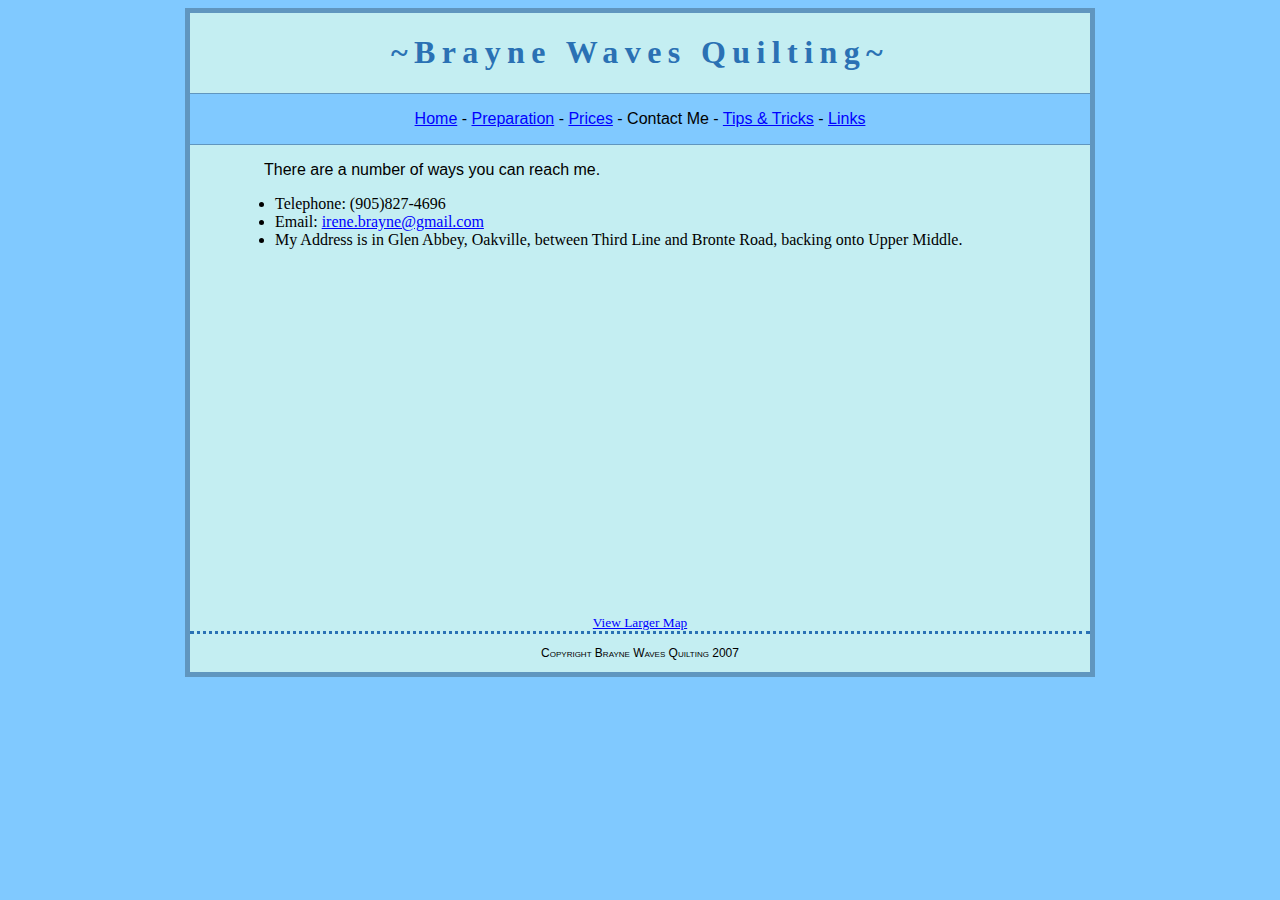
==== contact.html @ 0abe2233 "Add analytics and run through htmltidy" ====
<!DOCTYPE html PUBLIC "-//W3C//DTD XHTML 1.0 Transitional//EN"
    "http://www.w3.org/TR/xhtml1/DTD/xhtml1-transitional.dtd">

<html xmlns="http://www.w3.org/1999/xhtml">
<head>
  <meta name="generator" content=
  "HTML Tidy for Linux (vers 25 March 2009), see www.w3.org" />
  <meta http-equiv="content-type" content=
  "text/html; charset=us-ascii" />
  <link rel="stylesheet" type="text/css" href="styles.css" />

  <title>Brayne Waves Quilting - Contact Me</title>
  <script type="text/javascript">
//<![CDATA[

                   var _gaq = _gaq || [];
                    _gaq.push(['_setAccount', 'UA-29048989-1']);
                     _gaq.push(['_trackPageview']);

                      (function() {
                         var ga = document.createElement('script'); ga.type =
                         'text/javascript'; ga.async = true;
                            ga.src = ('https:' == document.location.protocol ? 'https://ssl' :
                            'http://www') + '.google-analytics.com/ga.js';
                               var s = document.getElementsByTagName('script')[0];
                               s.parentNode.insertBefore(ga, s);
                                })();

  //]]>
  </script>
</head>

<body>
  <div id="wrap">
    <div id="screen">
      <div id="header">
        <h1>~Brayne Waves Quilting~</h1>
      </div><!--End of the header div-->

      <div id="navbar">
        <p><a href="index.html">Home</a> - <a href=
        "preparation.html">Preparation</a> - <a href=
        "prices.html">Prices</a> - Contact Me - <a href=
        "tips.html">Tips &amp; Tricks</a> - <a href=
        "links.html">Links</a></p>
      </div><!--end of the navbar div-->

      <div id="main">
        <p>There are a number of ways you can reach me.</p>

        <ul>
          <li>Telephone: (905)827-4696</li>

          <li>Email: <a href=
          "mailto:irene.brayne@gmail.com">irene.brayne@gmail.com</a></li>

          <li>My Address is in Glen Abbey, Oakville, between Third
          Line and Bronte Road, backing onto Upper Middle.</li>
        </ul>

        <center>
          <iframe width="425" height="350" frameborder="0"
          scrolling="no" marginheight="0" marginwidth="0" src=
          "http://maps.google.com/maps?f=q&amp;hl=en&amp;geocode=&amp;q=1511+parish+lane+oakville+ontario&amp;sll=43.43173,-79.74664&amp;sspn=0.010986,0.026972&amp;ie=UTF8&amp;ll=43.440518,-79.742546&amp;spn=0.010985,0.026972&amp;z=14&amp;iwloc=addr&amp;om=1&amp;output=embed&amp;s=AARTsJrxhMw6lU4P20tM6rjh2qhjMwvL8g">
          </iframe><br />
          <small><a href=
          "http://maps.google.com/maps?f=q&amp;hl=en&amp;geocode=&amp;q=1511+parish+lane+oakville+ontario&amp;sll=43.43173,-79.74664&amp;sspn=0.010986,0.026972&amp;ie=UTF8&amp;ll=43.440518,-79.742546&amp;spn=0.010985,0.026972&amp;z=14&amp;iwloc=addr&amp;om=1&amp;source=embed"
          style="color:#0000FF;text-align:left">View Larger
          Map</a></small>
        </center>
      </div><!--End of the main div-->

      <div id="footer">
        <p>Copyright Brayne Waves Quilting 2007</p>
      </div><!--End of the footer div-->
    </div><!--End of the screen div-->
  </div><!--End of the wrap div-->
</body>
</html>
---- styles.css ----
/*Division Formatting*/

body
{
background:#80C9FF;
}

div#wrap
{
width:900px;
background:#C4EEF2;
margin-left:auto;
margin-right:auto;
border-width:thick;
border-style:solid;
border-color:#6096BF;
}

div#navbar
{
background:#80C9FF;
text-align:center;
border-top: thin solid #6096BF;
border-bottom: thin solid #6096BF;
}

div#main 
{
width:90%;
margin-left:auto;
margin-right:auto;
}

img
{
border-style:none;
vertical-align: top;
}
div#footer
{
border-top-width:medium;
border-top-style:dotted;
border-top-color:#2A71B4;
clear:both;
}
div#footer p
{
font-variant:small-caps;
font-size:12px;
text-align:center;	
}

/*Text Formatting*/
div#main p
{
padding-left:5px;
text-indent:1.5em;
}

div#sidebar p
{
text-align:center;
}

div.group
{
background:#80C9FF;
text-align:left;
border: thin solid #2A71B4;
padding: 5px;
margin-left: auto;
margin-right: 50px;
}

.strong
{
font-weight: bold;
}

.emphasis
{
font-style: italic;	
}

.centered
{
text-align:center;	
}

h1
{color: #2A71B4;
font-family: "Garamond Premr Pro";
letter-spacing:0.2em;
text-align:center;
}

h2
{
padding-top:5px;
color: #2A71B4;
font-family: "Arial";
text-align:left;
font-size:17px;
}

div#sidebar h2
{
text-align:center;	
}

p
{
color:black;
font-family: "Arial";
}

/*Pseudo Classes*/

a:link {color:blue;}

a:visited {color:navy;}

a:focus {color:purple;}

a:hover {color:purple;}

a:active {color:green;}
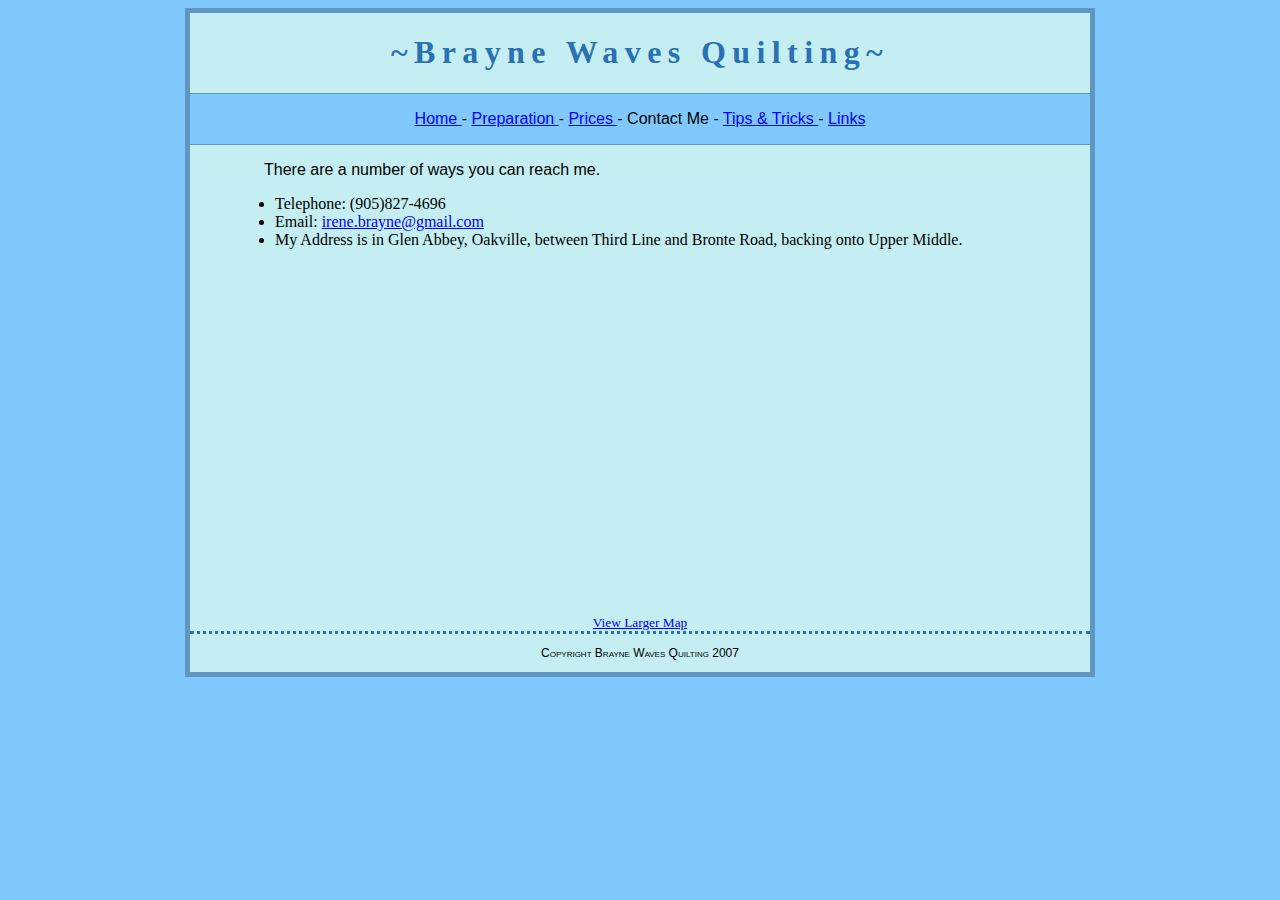
==== commit 081e0731: "Revert "Add analytics and run through htmltidy"" ====
--- a/contact.html
+++ b/contact.html
@@ -1,79 +1,40 @@
-<!DOCTYPE html PUBLIC "-//W3C//DTD XHTML 1.0 Transitional//EN"
-    "http://www.w3.org/TR/xhtml1/DTD/xhtml1-transitional.dtd">
+<!DOCTYPE html PUBLIC "-//W3C//DTD XHTML 1.0 Transitional//EN" "http://www.w3.org/TR/xhtml1/DTD/xhtml1-transitional.dtd">
+<html xmlns="http://www.w3.org/1999/xhtml">
+	<head>
+		<meta http-equiv="content-type" content="text/html; charset=UTF-8"/>
+		<link rel="stylesheet" type="text/css" href="styles.css"/>
+		<title>Brayne Waves Quilting - Contact Me</title>
+	</head>
+	<body>
+		<div id="wrap">
+			<div id="screen">
+				<div id="header">
+					<h1>~Brayne Waves Quilting~</h1>
+				</div><!--End of the header div-->
+				<div id="navbar">
+					<p>
+						<a href="index.html"> Home </a> -
+						<a href="preparation.html"> Preparation </a> -
+						<a href="prices.html"> Prices </a> -
+						Contact Me -
+						<a href="tips.html"> Tips & Tricks </a> -
+						<a href="links.html"> Links </a>
 
-<html xmlns="http://www.w3.org/1999/xhtml">
-<head>
-  <meta name="generator" content=
-  "HTML Tidy for Linux (vers 25 March 2009), see www.w3.org" />
-  <meta http-equiv="content-type" content=
-  "text/html; charset=us-ascii" />
-  <link rel="stylesheet" type="text/css" href="styles.css" />
-
-  <title>Brayne Waves Quilting - Contact Me</title>
-  <script type="text/javascript">
-//<![CDATA[
-
-                   var _gaq = _gaq || [];
-                    _gaq.push(['_setAccount', 'UA-29048989-1']);
-                     _gaq.push(['_trackPageview']);
-
-                      (function() {
-                         var ga = document.createElement('script'); ga.type =
-                         'text/javascript'; ga.async = true;
-                            ga.src = ('https:' == document.location.protocol ? 'https://ssl' :
-                            'http://www') + '.google-analytics.com/ga.js';
-                               var s = document.getElementsByTagName('script')[0];
-                               s.parentNode.insertBefore(ga, s);
-                                })();
-
-  //]]>
-  </script>
-</head>
-
-<body>
-  <div id="wrap">
-    <div id="screen">
-      <div id="header">
-        <h1>~Brayne Waves Quilting~</h1>
-      </div><!--End of the header div-->
-
-      <div id="navbar">
-        <p><a href="index.html">Home</a> - <a href=
-        "preparation.html">Preparation</a> - <a href=
-        "prices.html">Prices</a> - Contact Me - <a href=
-        "tips.html">Tips &amp; Tricks</a> - <a href=
-        "links.html">Links</a></p>
-      </div><!--end of the navbar div-->
-
-      <div id="main">
-        <p>There are a number of ways you can reach me.</p>
-
-        <ul>
-          <li>Telephone: (905)827-4696</li>
-
-          <li>Email: <a href=
-          "mailto:irene.brayne@gmail.com">irene.brayne@gmail.com</a></li>
-
-          <li>My Address is in Glen Abbey, Oakville, between Third
-          Line and Bronte Road, backing onto Upper Middle.</li>
-        </ul>
-
-        <center>
-          <iframe width="425" height="350" frameborder="0"
-          scrolling="no" marginheight="0" marginwidth="0" src=
-          "http://maps.google.com/maps?f=q&amp;hl=en&amp;geocode=&amp;q=1511+parish+lane+oakville+ontario&amp;sll=43.43173,-79.74664&amp;sspn=0.010986,0.026972&amp;ie=UTF8&amp;ll=43.440518,-79.742546&amp;spn=0.010985,0.026972&amp;z=14&amp;iwloc=addr&amp;om=1&amp;output=embed&amp;s=AARTsJrxhMw6lU4P20tM6rjh2qhjMwvL8g">
-          </iframe><br />
-          <small><a href=
-          "http://maps.google.com/maps?f=q&amp;hl=en&amp;geocode=&amp;q=1511+parish+lane+oakville+ontario&amp;sll=43.43173,-79.74664&amp;sspn=0.010986,0.026972&amp;ie=UTF8&amp;ll=43.440518,-79.742546&amp;spn=0.010985,0.026972&amp;z=14&amp;iwloc=addr&amp;om=1&amp;source=embed"
-          style="color:#0000FF;text-align:left">View Larger
-          Map</a></small>
-        </center>
-      </div><!--End of the main div-->
-
-      <div id="footer">
-        <p>Copyright Brayne Waves Quilting 2007</p>
-      </div><!--End of the footer div-->
-    </div><!--End of the screen div-->
-  </div><!--End of the wrap div-->
-</body>
+					</p>
+				</div><!--end of the navbar div-->
+				<div id="main">
+				<p>There are a number of ways you can reach me.</p>
+				<ul>
+				<li>Telephone: (905)827-4696</li>
+				<li>Email: <a href="mailto:irene.brayne@gmail.com">irene.brayne@gmail.com</a></li>
+				<li>My Address is in Glen Abbey, Oakville, between Third Line and Bronte Road, backing onto Upper Middle.</li>
+				</ul>
+				<center><iframe width="425" height="350" frameborder="0" scrolling="no" marginheight="0" marginwidth="0" src="http://maps.google.com/maps?f=q&amp;hl=en&amp;geocode=&amp;q=1511+parish+lane+oakville+ontario&amp;sll=43.43173,-79.74664&amp;sspn=0.010986,0.026972&amp;ie=UTF8&amp;ll=43.440518,-79.742546&amp;spn=0.010985,0.026972&amp;z=14&amp;iwloc=addr&amp;om=1&amp;output=embed&amp;s=AARTsJrxhMw6lU4P20tM6rjh2qhjMwvL8g"></iframe><br /><small><a href="http://maps.google.com/maps?f=q&amp;hl=en&amp;geocode=&amp;q=1511+parish+lane+oakville+ontario&amp;sll=43.43173,-79.74664&amp;sspn=0.010986,0.026972&amp;ie=UTF8&amp;ll=43.440518,-79.742546&amp;spn=0.010985,0.026972&amp;z=14&amp;iwloc=addr&amp;om=1&amp;source=embed" style="color:#0000FF;text-align:left">View Larger Map</a></small></center>
+				</div><!--End of the main div-->
+				<div id="footer">
+				<p>Copyright Brayne Waves Quilting 2007</p>
+				</div><!--End of the footer div-->
+			</div><!--End of the screen div-->
+		</div><!--End of the wrap div-->
+	</body>
 </html>
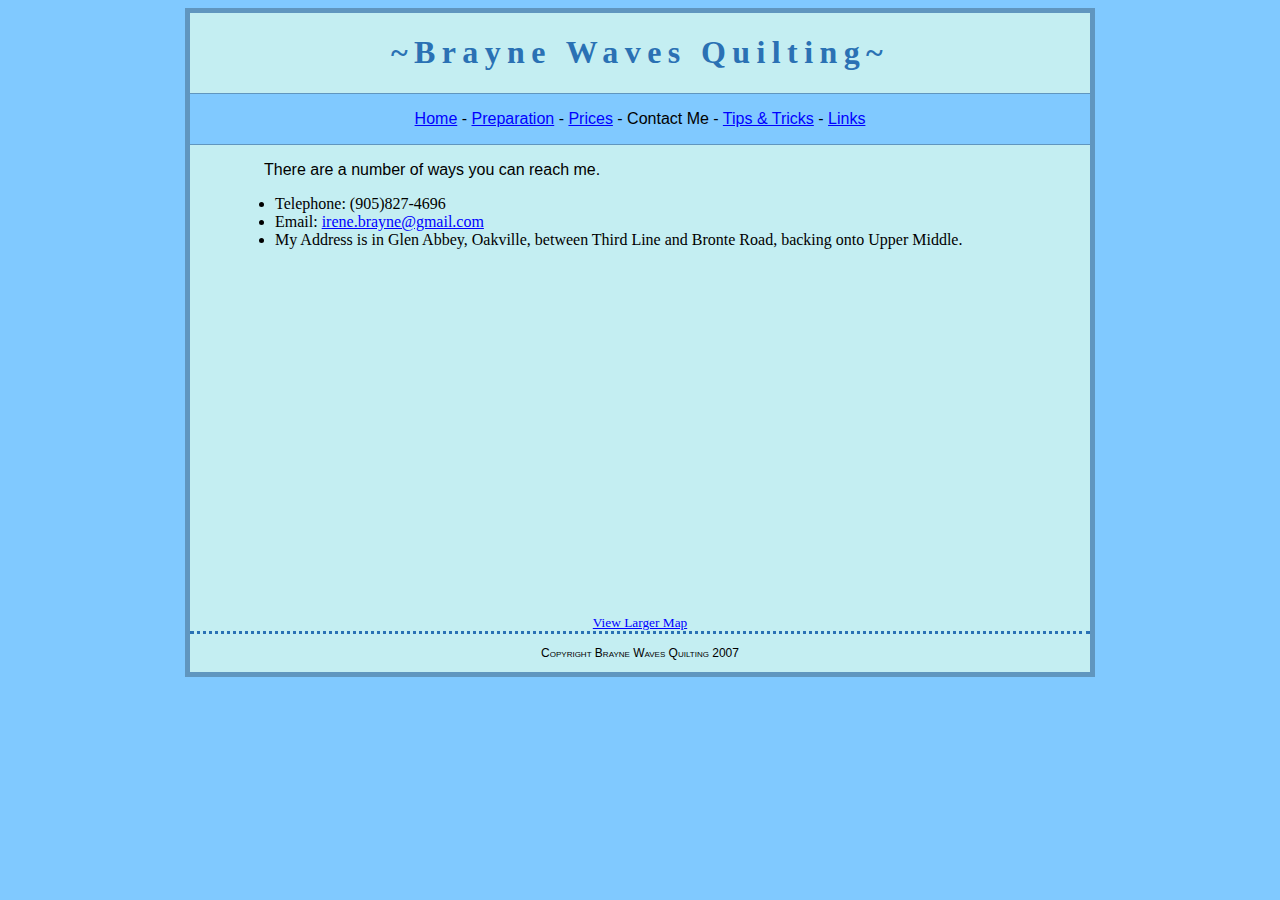
==== commit 3aa8a36e: "Properly html tidy with UTF-8 Encoding this time" ====
--- a/contact.html
+++ b/contact.html
@@ -1,40 +1,61 @@
-<!DOCTYPE html PUBLIC "-//W3C//DTD XHTML 1.0 Transitional//EN" "http://www.w3.org/TR/xhtml1/DTD/xhtml1-transitional.dtd">
+<!DOCTYPE html PUBLIC "-//W3C//DTD XHTML 1.0 Transitional//EN"
+    "http://www.w3.org/TR/xhtml1/DTD/xhtml1-transitional.dtd">
+
 <html xmlns="http://www.w3.org/1999/xhtml">
-	<head>
-		<meta http-equiv="content-type" content="text/html; charset=UTF-8"/>
-		<link rel="stylesheet" type="text/css" href="styles.css"/>
-		<title>Brayne Waves Quilting - Contact Me</title>
-	</head>
-	<body>
-		<div id="wrap">
-			<div id="screen">
-				<div id="header">
-					<h1>~Brayne Waves Quilting~</h1>
-				</div><!--End of the header div-->
-				<div id="navbar">
-					<p>
-						<a href="index.html"> Home </a> -
-						<a href="preparation.html"> Preparation </a> -
-						<a href="prices.html"> Prices </a> -
-						Contact Me -
-						<a href="tips.html"> Tips & Tricks </a> -
-						<a href="links.html"> Links </a>
+<head>
+  <meta name="generator" content=
+  "HTML Tidy for Linux (vers 25 March 2009), see www.w3.org" />
+  <meta http-equiv="content-type" content=
+  "text/html; charset=utf-8" />
+  <link rel="stylesheet" type="text/css" href="styles.css" />
 
-					</p>
-				</div><!--end of the navbar div-->
-				<div id="main">
-				<p>There are a number of ways you can reach me.</p>
-				<ul>
-				<li>Telephone: (905)827-4696</li>
-				<li>Email: <a href="mailto:irene.brayne@gmail.com">irene.brayne@gmail.com</a></li>
-				<li>My Address is in Glen Abbey, Oakville, between Third Line and Bronte Road, backing onto Upper Middle.</li>
-				</ul>
-				<center><iframe width="425" height="350" frameborder="0" scrolling="no" marginheight="0" marginwidth="0" src="http://maps.google.com/maps?f=q&amp;hl=en&amp;geocode=&amp;q=1511+parish+lane+oakville+ontario&amp;sll=43.43173,-79.74664&amp;sspn=0.010986,0.026972&amp;ie=UTF8&amp;ll=43.440518,-79.742546&amp;spn=0.010985,0.026972&amp;z=14&amp;iwloc=addr&amp;om=1&amp;output=embed&amp;s=AARTsJrxhMw6lU4P20tM6rjh2qhjMwvL8g"></iframe><br /><small><a href="http://maps.google.com/maps?f=q&amp;hl=en&amp;geocode=&amp;q=1511+parish+lane+oakville+ontario&amp;sll=43.43173,-79.74664&amp;sspn=0.010986,0.026972&amp;ie=UTF8&amp;ll=43.440518,-79.742546&amp;spn=0.010985,0.026972&amp;z=14&amp;iwloc=addr&amp;om=1&amp;source=embed" style="color:#0000FF;text-align:left">View Larger Map</a></small></center>
-				</div><!--End of the main div-->
-				<div id="footer">
-				<p>Copyright Brayne Waves Quilting 2007</p>
-				</div><!--End of the footer div-->
-			</div><!--End of the screen div-->
-		</div><!--End of the wrap div-->
-	</body>
+  <title>Brayne Waves Quilting - Contact Me</title>
+</head>
+
+<body>
+  <div id="wrap">
+    <div id="screen">
+      <div id="header">
+        <h1>~Brayne Waves Quilting~</h1>
+      </div><!--End of the header div-->
+
+      <div id="navbar">
+        <p><a href="index.html">Home</a> - <a href=
+        "preparation.html">Preparation</a> - <a href=
+        "prices.html">Prices</a> - Contact Me - <a href=
+        "tips.html">Tips &amp; Tricks</a> - <a href=
+        "links.html">Links</a></p>
+      </div><!--end of the navbar div-->
+
+      <div id="main">
+        <p>There are a number of ways you can reach me.</p>
+
+        <ul>
+          <li>Telephone: (905)827-4696</li>
+
+          <li>Email: <a href=
+          "mailto:irene.brayne@gmail.com">irene.brayne@gmail.com</a></li>
+
+          <li>My Address is in Glen Abbey, Oakville, between Third
+          Line and Bronte Road, backing onto Upper Middle.</li>
+        </ul>
+
+        <center>
+          <iframe width="425" height="350" frameborder="0"
+          scrolling="no" marginheight="0" marginwidth="0" src=
+          "http://maps.google.com/maps?f=q&amp;hl=en&amp;geocode=&amp;q=1511+parish+lane+oakville+ontario&amp;sll=43.43173,-79.74664&amp;sspn=0.010986,0.026972&amp;ie=UTF8&amp;ll=43.440518,-79.742546&amp;spn=0.010985,0.026972&amp;z=14&amp;iwloc=addr&amp;om=1&amp;output=embed&amp;s=AARTsJrxhMw6lU4P20tM6rjh2qhjMwvL8g">
+          </iframe><br />
+          <small><a href=
+          "http://maps.google.com/maps?f=q&amp;hl=en&amp;geocode=&amp;q=1511+parish+lane+oakville+ontario&amp;sll=43.43173,-79.74664&amp;sspn=0.010986,0.026972&amp;ie=UTF8&amp;ll=43.440518,-79.742546&amp;spn=0.010985,0.026972&amp;z=14&amp;iwloc=addr&amp;om=1&amp;source=embed"
+          style="color:#0000FF;text-align:left">View Larger
+          Map</a></small>
+        </center>
+      </div><!--End of the main div-->
+
+      <div id="footer">
+        <p>Copyright Brayne Waves Quilting 2007</p>
+      </div><!--End of the footer div-->
+    </div><!--End of the screen div-->
+  </div><!--End of the wrap div-->
+</body>
 </html>
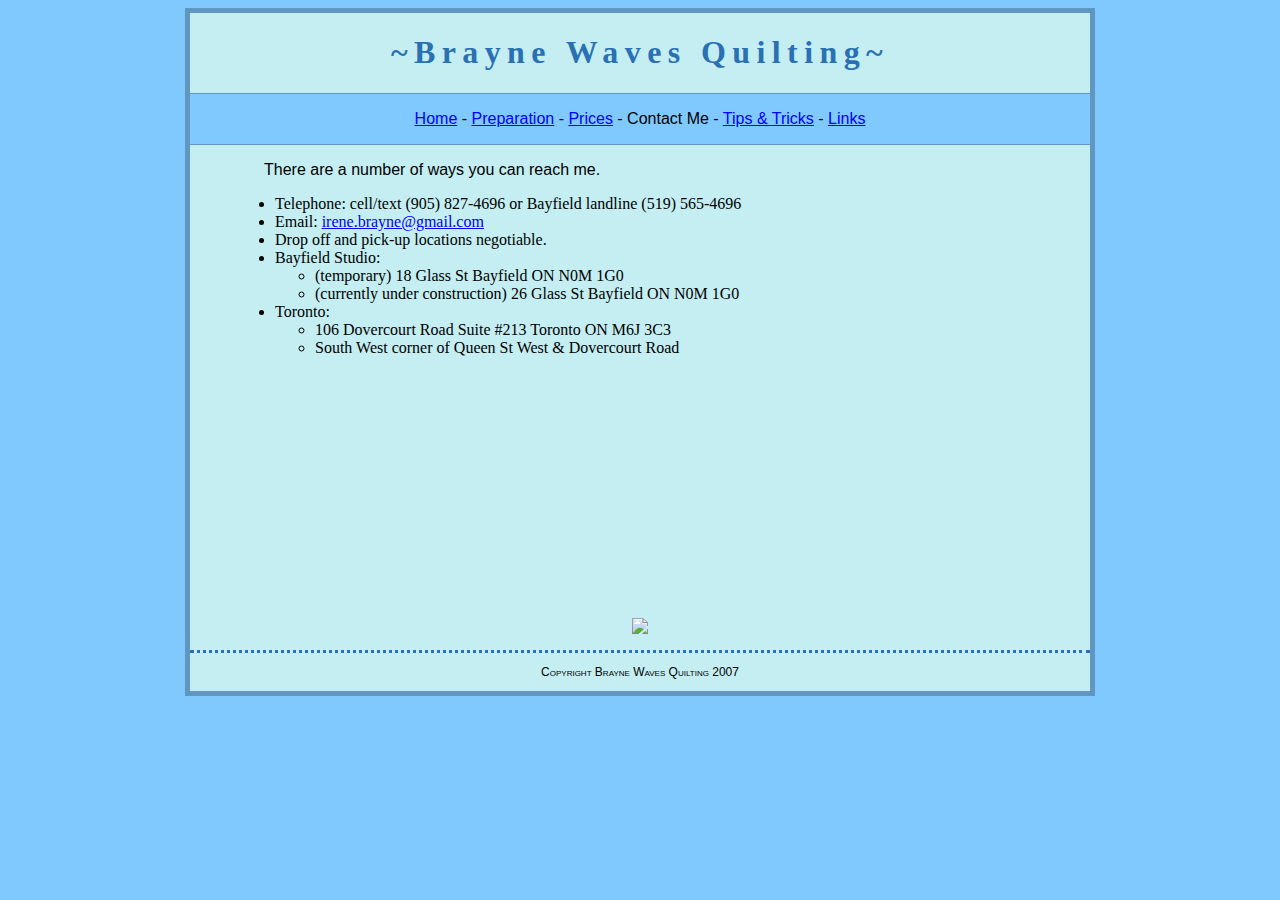
==== commit ae3731cb: "Update contact and links" ====
--- a/contact.html
+++ b/contact.html
@@ -10,6 +10,24 @@
   <link rel="stylesheet" type="text/css" href="styles.css" />
 
   <title>Brayne Waves Quilting - Contact Me</title>
+  <script type="text/javascript">
+//<![CDATA[
+
+     var _gaq = _gaq || [];
+      _gaq.push(['_setAccount', 'UA-29048989-1']);
+       _gaq.push(['_trackPageview']);
+
+        (function() {
+           var ga = document.createElement('script'); ga.type =
+           'text/javascript'; ga.async = true;
+              ga.src = ('https:' == document.location.protocol ? 'https://ssl' :
+              'http://www') + '.google-analytics.com/ga.js';
+                 var s = document.getElementsByTagName('script')[0];
+                 s.parentNode.insertBefore(ga, s);
+                  })();
+
+  //]]>
+  </script>
 </head>
 
 <body>
@@ -31,24 +49,37 @@
         <p>There are a number of ways you can reach me.</p>
 
         <ul>
-          <li>Telephone: (905)827-4696</li>
+          <li>Telephone: cell/text (905) 827-4696 or Bayfield landline (519) 565-4696</li>
 
           <li>Email: <a href=
           "mailto:irene.brayne@gmail.com">irene.brayne@gmail.com</a></li>
 
-          <li>My Address is in Glen Abbey, Oakville, between Third
-          Line and Bronte Road, backing onto Upper Middle.</li>
+          <li>Drop off and pick-up locations negotiable.</li>
+
+          <li>
+            Bayfield Studio:
+            <ul>
+              <li>(temporary) 18 Glass St Bayfield ON N0M 1G0</li>
+              <li>(currently under construction) 26 Glass St Bayfield ON N0M 1G0</li>
+            </ul>
+          </li>
+
+          <li>
+            Toronto:
+            <ul>
+              <li>106 Dovercourt Road Suite #213 Toronto ON M6J 3C3</li>
+              <li>South West corner of Queen St West &amp; Dovercourt Road</li>
+            </ul>
+          </li>
         </ul>
 
         <center>
-          <iframe width="425" height="350" frameborder="0"
-          scrolling="no" marginheight="0" marginwidth="0" src=
-          "http://maps.google.com/maps?f=q&amp;hl=en&amp;geocode=&amp;q=1511+parish+lane+oakville+ontario&amp;sll=43.43173,-79.74664&amp;sspn=0.010986,0.026972&amp;ie=UTF8&amp;ll=43.440518,-79.742546&amp;spn=0.010985,0.026972&amp;z=14&amp;iwloc=addr&amp;om=1&amp;output=embed&amp;s=AARTsJrxhMw6lU4P20tM6rjh2qhjMwvL8g">
-          </iframe><br />
-          <small><a href=
-          "http://maps.google.com/maps?f=q&amp;hl=en&amp;geocode=&amp;q=1511+parish+lane+oakville+ontario&amp;sll=43.43173,-79.74664&amp;sspn=0.010986,0.026972&amp;ie=UTF8&amp;ll=43.440518,-79.742546&amp;spn=0.010985,0.026972&amp;z=14&amp;iwloc=addr&amp;om=1&amp;source=embed"
-          style="color:#0000FF;text-align:left">View Larger
-          Map</a></small>
+          <iframe src="https://www.google.com/maps/embed?pb=!1m18!1m12!1m3!1d2891.263444928546!2d-81.70360348706376!3d43.55939336651406!2m3!1f0!2f0!3f0!3m2!1i1024!2i768!4f13.1!3m3!1m2!1s0x8828cdfb2f8af703%3A0x749ea71863c82b77!2s18+Glass+St%2C+Bayfield%2C+ON+N0M+1G0!5e0!3m2!1sen!2sca!4v1532899744821" width="300" height="225" frameborder="0" style="border:0;margin-right:1rem;" allowfullscreen></iframe>
+          <iframe src="https://www.google.com/maps/embed?pb=!1m18!1m12!1m3!1d2887.2407078915253!2d-79.42467648441085!3d43.643160079121536!2m3!1f0!2f0!3f0!3m2!1i1024!2i768!4f13.1!3m3!1m2!1s0x882b3501d4a3cdf3%3A0xfa37db63450a8e32!2s106+Dovercourt+Rd+%23213%2C+Toronto%2C+ON+M6J+3C3!5e0!3m2!1sen!2sca!4v1532899784731" width="300" height="225" frameborder="0" style="border:0;margin-left:1rem;" allowfullscreen></iframe>
+          <br />
+        <a href="https://www.instagram.com/irenebrayne">
+          <img src="https://instagram-brand.com/wp-content/uploads/2016/11/app-icon2.png" style="width: 50px;margin-top:1rem;margin-bottom:1rem;"/>
+        </a>
         </center>
       </div><!--End of the main div-->
 
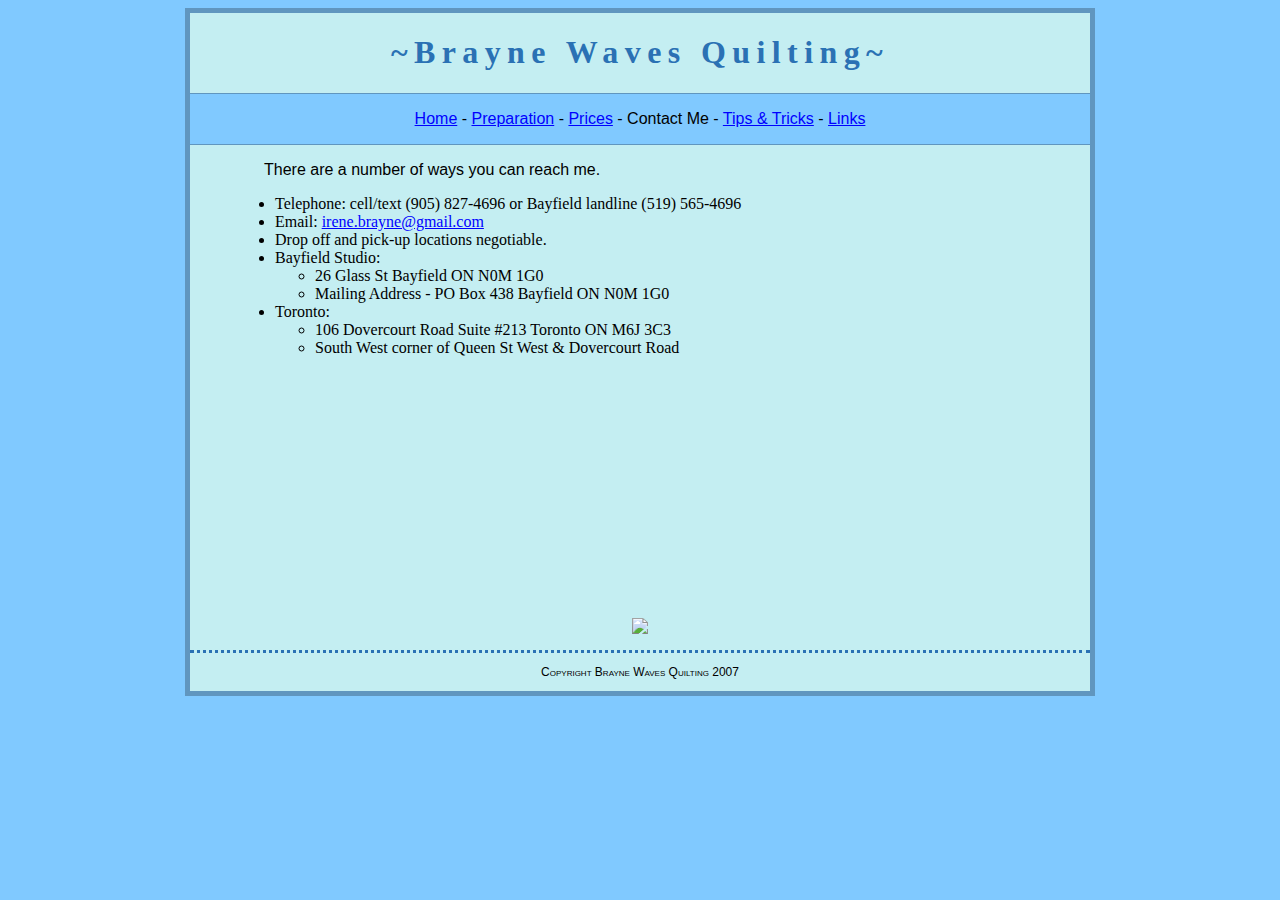
==== commit 740b8a80: "Update bayfield studio address" ====
--- a/contact.html
+++ b/contact.html
@@ -59,8 +59,8 @@
           <li>
             Bayfield Studio:
             <ul>
-              <li>(temporary) 18 Glass St Bayfield ON N0M 1G0</li>
-              <li>(currently under construction) 26 Glass St Bayfield ON N0M 1G0</li>
+              <li>26 Glass St Bayfield ON N0M 1G0</li>
+              <li>Mailing Address - PO Box 438 Bayfield ON N0M 1G0</li>
             </ul>
           </li>
 
@@ -74,7 +74,7 @@
         </ul>
 
         <center>
-          <iframe src="https://www.google.com/maps/embed?pb=!1m18!1m12!1m3!1d2891.263444928546!2d-81.70360348706376!3d43.55939336651406!2m3!1f0!2f0!3f0!3m2!1i1024!2i768!4f13.1!3m3!1m2!1s0x8828cdfb2f8af703%3A0x749ea71863c82b77!2s18+Glass+St%2C+Bayfield%2C+ON+N0M+1G0!5e0!3m2!1sen!2sca!4v1532899744821" width="300" height="225" frameborder="0" style="border:0;margin-right:1rem;" allowfullscreen></iframe>
+          <iframe src="https://www.google.com/maps/embed?pb=!1m18!1m12!1m3!1d2891.2666216148104!2d-81.70488828506633!3d43.55932716651484!2m3!1f0!2f0!3f0!3m2!1i1024!2i768!4f13.1!3m3!1m2!1s0x8828cdfb325e26a5%3A0xf5ccccc579598dad!2s26+Glass+St%2C+Bayfield%2C+ON+N0M+1G0!5e0!3m2!1sen!2sca!4v1565126588185!5m2!1sen!2sca" width="300" height="225" frameborder="0" style="border:0;margin-right:1rem;" allowfullscreen></iframe>
           <iframe src="https://www.google.com/maps/embed?pb=!1m18!1m12!1m3!1d2887.2407078915253!2d-79.42467648441085!3d43.643160079121536!2m3!1f0!2f0!3f0!3m2!1i1024!2i768!4f13.1!3m3!1m2!1s0x882b3501d4a3cdf3%3A0xfa37db63450a8e32!2s106+Dovercourt+Rd+%23213%2C+Toronto%2C+ON+M6J+3C3!5e0!3m2!1sen!2sca!4v1532899784731" width="300" height="225" frameborder="0" style="border:0;margin-left:1rem;" allowfullscreen></iframe>
           <br />
         <a href="https://www.instagram.com/irenebrayne">
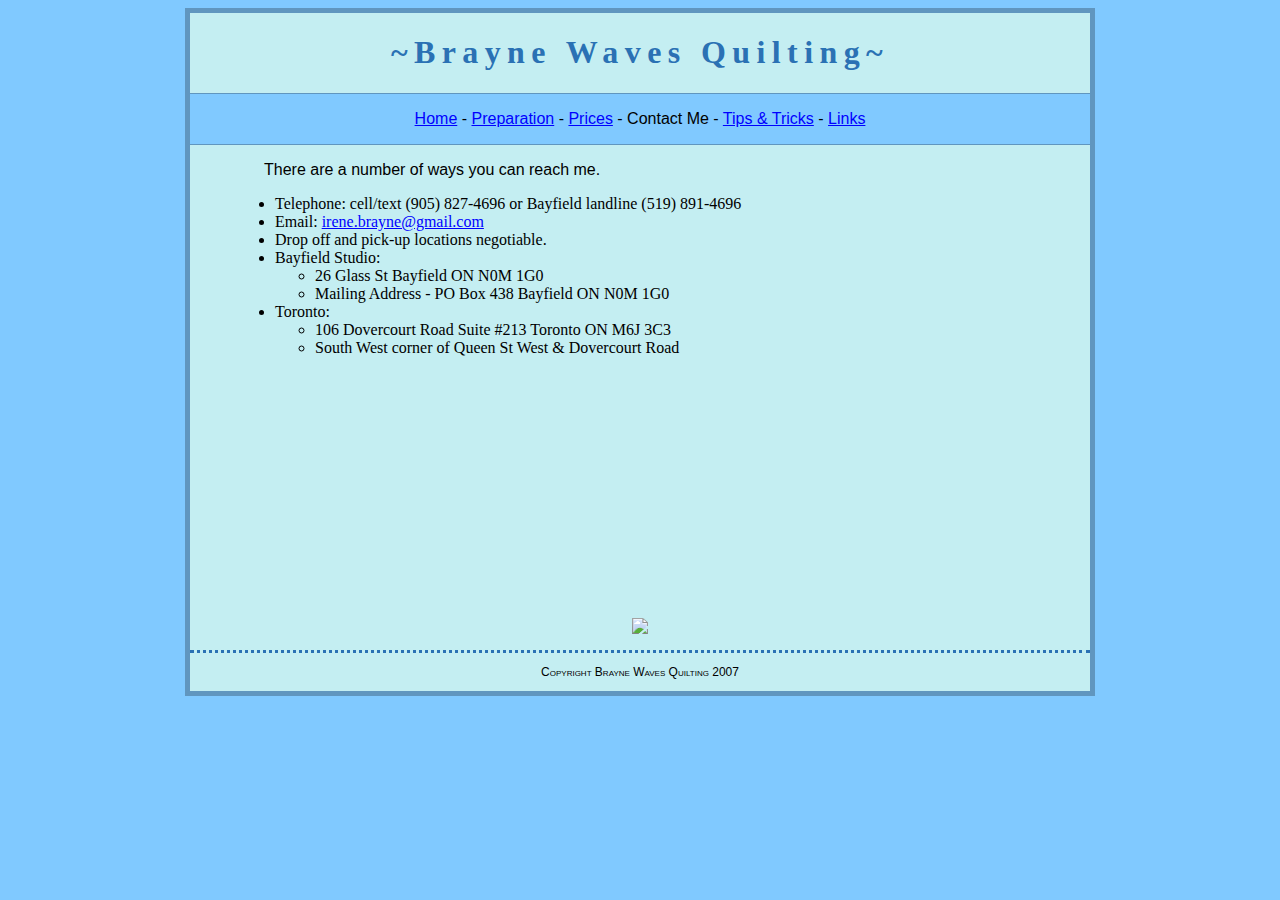
==== commit dcbc00f5: "Update bayfield landline" ====
--- a/contact.html
+++ b/contact.html
@@ -49,7 +49,7 @@
         <p>There are a number of ways you can reach me.</p>
 
         <ul>
-          <li>Telephone: cell/text (905) 827-4696 or Bayfield landline (519) 565-4696</li>
+          <li>Telephone: cell/text (905) 827-4696 or Bayfield landline (519) 891-4696</li>
 
           <li>Email: <a href=
           "mailto:irene.brayne@gmail.com">irene.brayne@gmail.com</a></li>
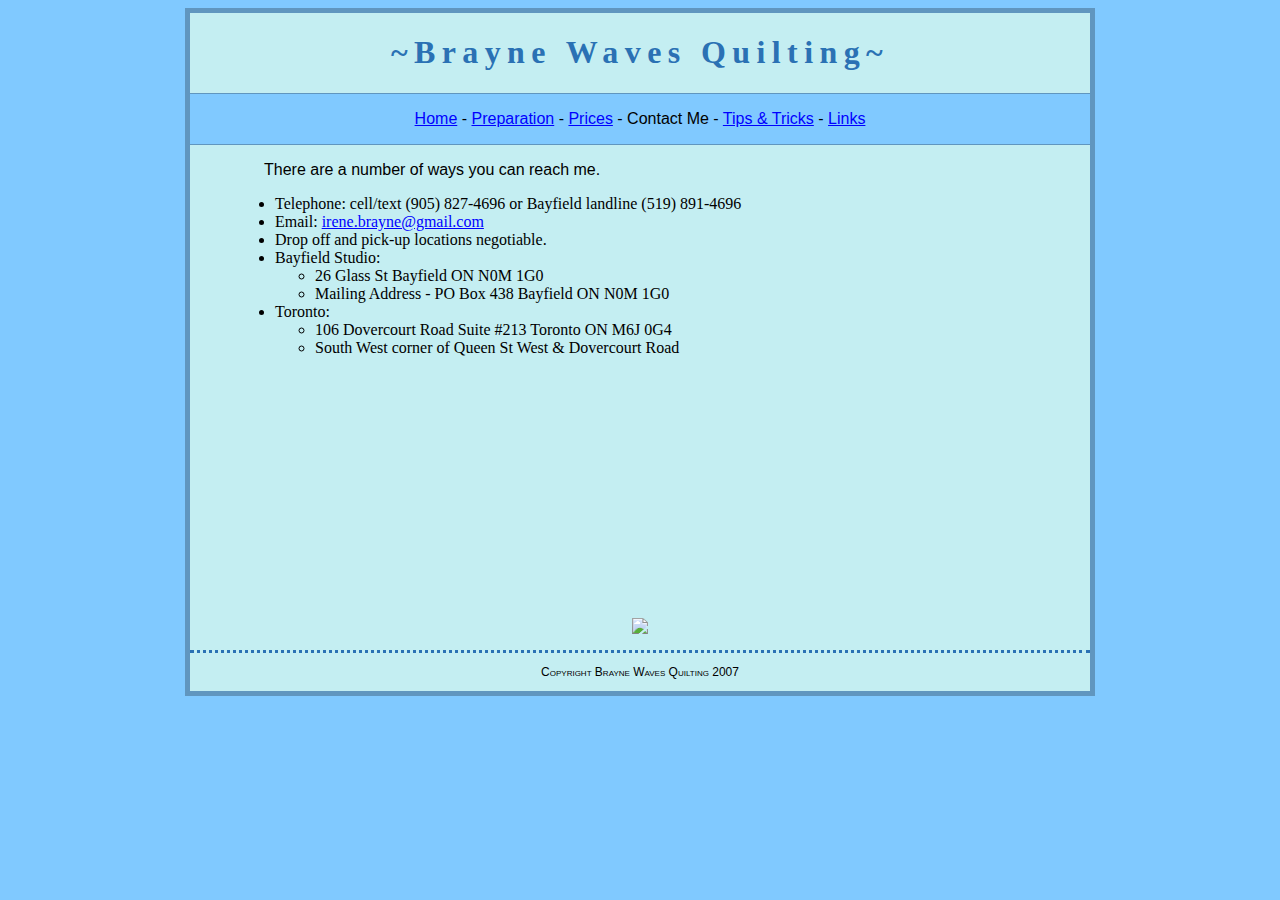
==== commit 40c359e4: "Change toronto postal code" ====
--- a/contact.html
+++ b/contact.html
@@ -67,7 +67,7 @@
           <li>
             Toronto:
             <ul>
-              <li>106 Dovercourt Road Suite #213 Toronto ON M6J 3C3</li>
+              <li>106 Dovercourt Road Suite #213 Toronto ON M6J 0G4</li>
               <li>South West corner of Queen St West &amp; Dovercourt Road</li>
             </ul>
           </li>
@@ -75,7 +75,7 @@
 
         <center>
           <iframe src="https://www.google.com/maps/embed?pb=!1m18!1m12!1m3!1d2891.2666216148104!2d-81.70488828506633!3d43.55932716651484!2m3!1f0!2f0!3f0!3m2!1i1024!2i768!4f13.1!3m3!1m2!1s0x8828cdfb325e26a5%3A0xf5ccccc579598dad!2s26+Glass+St%2C+Bayfield%2C+ON+N0M+1G0!5e0!3m2!1sen!2sca!4v1565126588185!5m2!1sen!2sca" width="300" height="225" frameborder="0" style="border:0;margin-right:1rem;" allowfullscreen></iframe>
-          <iframe src="https://www.google.com/maps/embed?pb=!1m18!1m12!1m3!1d2887.2407078915253!2d-79.42467648441085!3d43.643160079121536!2m3!1f0!2f0!3f0!3m2!1i1024!2i768!4f13.1!3m3!1m2!1s0x882b3501d4a3cdf3%3A0xfa37db63450a8e32!2s106+Dovercourt+Rd+%23213%2C+Toronto%2C+ON+M6J+3C3!5e0!3m2!1sen!2sca!4v1532899784731" width="300" height="225" frameborder="0" style="border:0;margin-left:1rem;" allowfullscreen></iframe>
+          <iframe src="https://www.google.com/maps/embed?pb=!1m18!1m12!1m3!1d2887.2407078915253!2d-79.42467648441085!3d43.643160079121536!2m3!1f0!2f0!3f0!3m2!1i1024!2i768!4f13.1!3m3!1m2!1s0x882b3501d4a3cdf3%3A0xfa37db63450a8e32!2s106+Dovercourt+Rd+%23213%2C+Toronto%2C+ON+M6J+0G4!5e0!3m2!1sen!2sca!4v1532899784731" width="300" height="225" frameborder="0" style="border:0;margin-left:1rem;" allowfullscreen></iframe>
           <br />
         <a href="https://www.instagram.com/irenebrayne">
           <img src="https://instagram-brand.com/wp-content/uploads/2016/11/app-icon2.png" style="width: 50px;margin-top:1rem;margin-bottom:1rem;"/>
